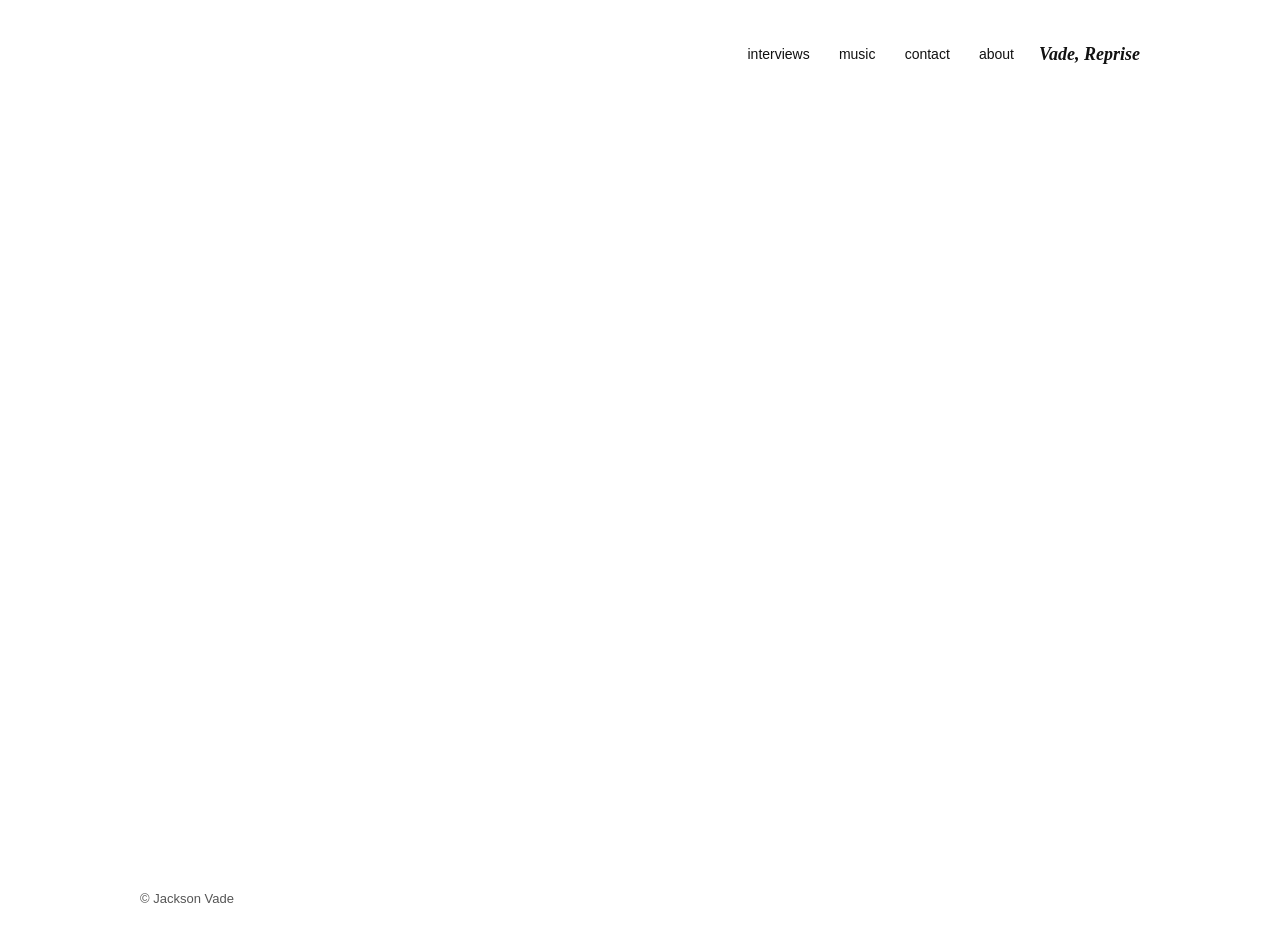
==== index.html @ b1422567 "Initial Website Upload Test" ====
<!DOCTYPE html>
<html lang="en">

<head>
    <meta charset="UTF-8">
    <meta name="viewport" content="width=device-width, initial-scale=1.0">

    <title>Vade, Reprise</title>

    <link rel="stylesheet" href="style.css">
</head>


<body>

<div class="container">

    <header>

        <nav>
    <a href="interviews.html">interviews</a>
    <a href="music.html">music</a>
    <a href="contact.html">contact</a>
    <a href="about.html">about</a>
</nav>

<div class="logo">
    <a href="index.html">Vade, Reprise</a>
</div>

    </header>


    <main>

        <div class="content">

            <h1></h1>

            <p>
                
            </p>

        </div>

    </main>


    <footer>

        © Jackson Vade

    </footer>


</div>


</body>

</html>
---- style.css ----
/* 
Vade, Reprise
Main stylesheet
*/

/* ---------- General ---------- */

* {
    box-sizing: border-box;
}

html {
    scroll-behavior: smooth;
}

body {
    margin: 0;
    padding: 0;
    background: #ffffff;
    color: #111111;
    font-family: Arial, Helvetica, sans-serif;
    font-size: 15px;
    line-height: 1.6;
}


/* ---------- Links ---------- */

a {
    color: inherit;
    text-decoration: none;
}

a:hover {
    text-decoration: underline;
}


/* ---------- Layout ---------- */

.container {
    width: 100%;
    max-width: 1100px;
    margin: 0 auto;
    padding: 40px 50px;
}


/* ---------- Header ---------- */

/* ---------- Header ---------- */

header {
    display: flex;
    justify-content: flex-end;
    align-items: center;
    margin-bottom: 130px;
    gap: 25px;
}


.logo {
    font-family: Georgia, "Times New Roman", serif;
    font-style: italic;
    font-weight: bold;
    font-size: 18px;
}


nav {
    text-align: right;
}


nav a {
    margin-left: 25px;
    font-size: 14px;
}

/* ---------- Main Content ---------- */

main {
    min-height: 60vh;
}

.content {
    width: 45%;
    margin-left: auto;
    margin-right: 5%;
}


.content p {
    margin-bottom: 25px;
}


/* ---------- Headings ---------- */

h1,
h2,
h3 {
    font-family: Georgia, "Times New Roman", serif;
    font-weight: normal;
}

h1 {
    font-size: 25px;
    margin-bottom: 40px;
}

h2 {
    font-size: 20px;
    margin-top: 60px;
}


/* ---------- Music Page ---------- */

.release-year {
    font-weight: bold;
    margin-top: 35px;
    margin-bottom: 10px;
}

.release {
    margin-bottom: 8px;
}


/* ---------- Interviews ---------- */

.interview-title {
    font-family: Georgia, "Times New Roman", serif;
    font-size: 25px;
    margin-bottom: 10px;
}

.interview-date {
    color: #555;
    margin-bottom: 50px;
}

.question {
    font-weight: bold;
    margin-top: 35px;
}

.answer {
    margin-bottom: 35px;
}


/* ---------- Contact ---------- */

.email {
    margin-top: 10px;
}


/* ---------- Footer ---------- */

footer {
    margin-top: 150px;
    font-size: 13px;
    color: #555;
}


/* ---------- Mobile ---------- */

@media screen and (max-width: 700px) {

    body {
        font-size: 15px;
    }

    .container {
        padding: 30px 25px;
    }


    header {
        display: block;
        margin-bottom: 80px;
    }


    nav {
        text-align: left;
        margin-top: 25px;
    }


    nav a {
        display: inline-block;
        margin-left: 0;
        margin-right: 20px;
        margin-bottom: 10px;
    }


    .content {
        width: 100%;
        margin: 0;
    }

}
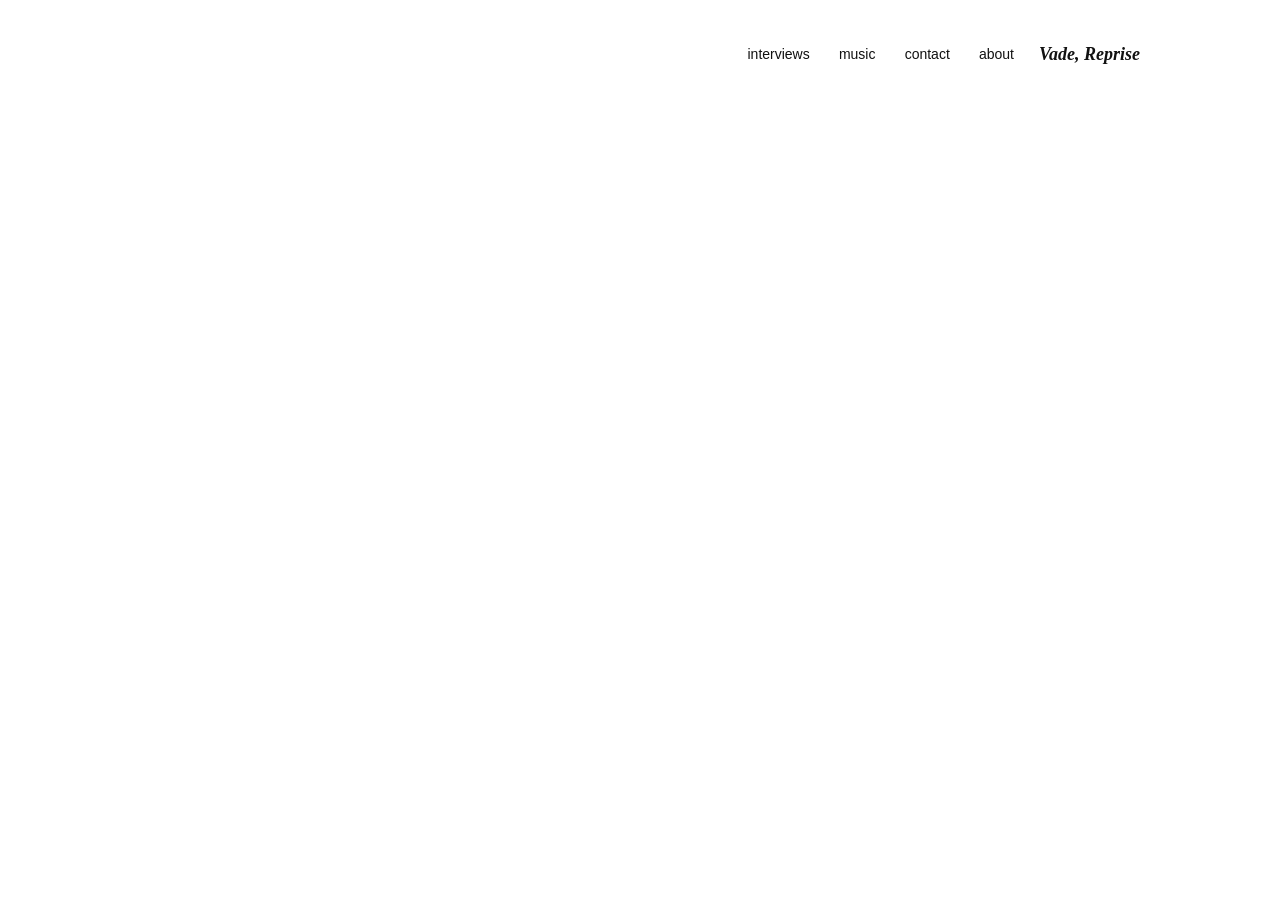
==== commit c87569d7: "removed footer" ====
--- a/index.html
+++ b/index.html
@@ -46,13 +46,6 @@
     </main>
 
 
-    <footer>
-
-        © Jackson Vade
-
-    </footer>
-
-
 </div>
 
 
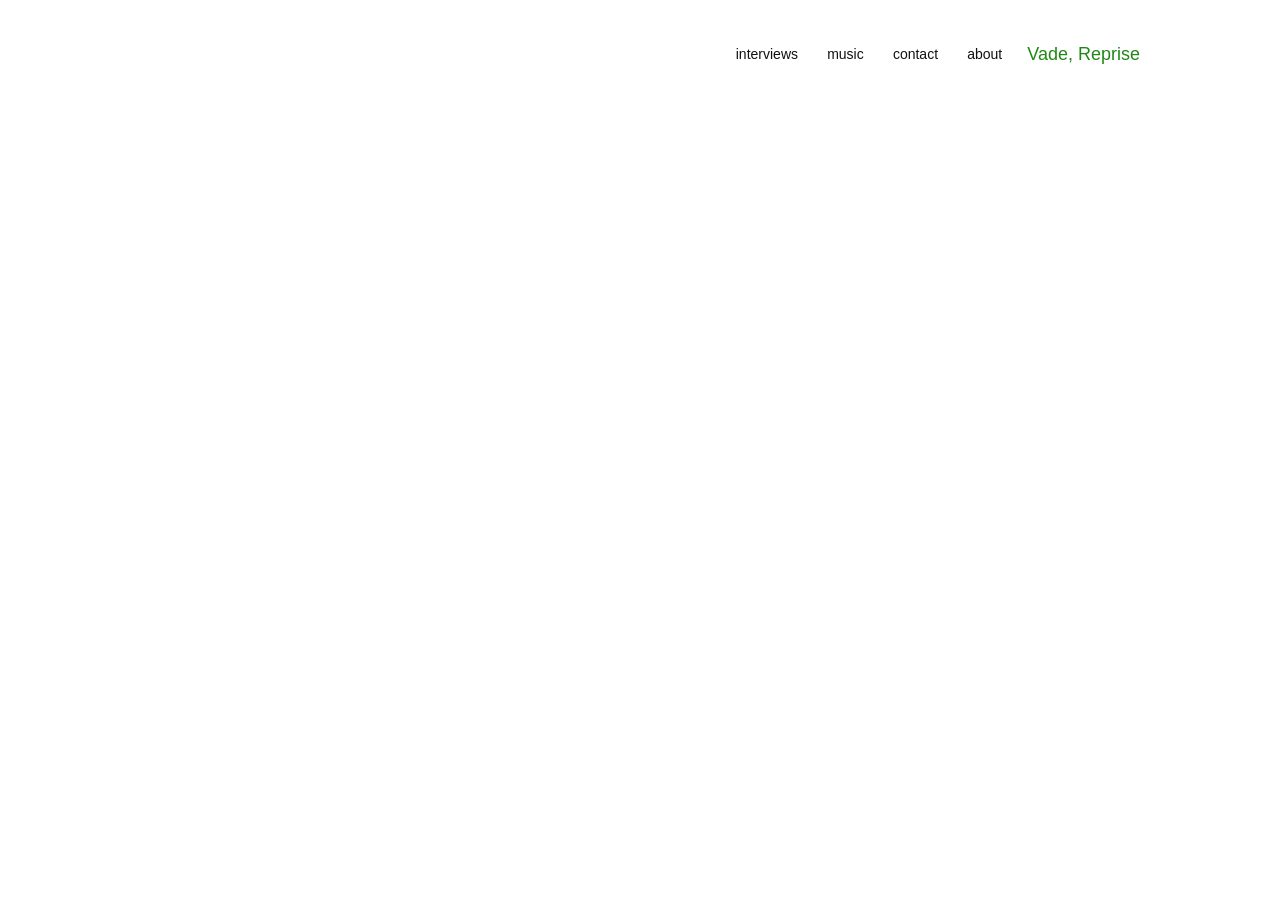
==== commit d92a6e2c: "font change and centering" ====
--- a/index.html
+++ b/index.html
@@ -11,7 +11,7 @@
 </head>
 
 
-<body>
+<body class="centered-page">
 
 <div class="container">
 
--- a/style.css
+++ b/style.css
@@ -1,3 +1,5 @@
+@import url("https://fonts.googleapis.com/css2?family=Inter:wght@400;500;600&display=swap");
+
 /* 
 Vade, Reprise
 Main stylesheet
@@ -9,6 +11,11 @@
     box-sizing: border-box;
 }
 
+html,
+body {
+    height: 100%;
+}
+
 html {
     scroll-behavior: smooth;
 }
@@ -18,7 +25,7 @@
     padding: 0;
     background: #ffffff;
     color: #111111;
-    font-family: Arial, Helvetica, sans-serif;
+    font-family: "Inter", sans-serif;
     font-size: 15px;
     line-height: 1.6;
 }
@@ -45,8 +52,6 @@
     padding: 40px 50px;
 }
 
-
-/* ---------- Header ---------- */
 
 /* ---------- Header ---------- */
 
@@ -56,14 +61,20 @@
     align-items: center;
     margin-bottom: 130px;
     gap: 25px;
+    font-family: Arial, Helvetica, sans-serif;
 }
 
 
 .logo {
-    font-family: Georgia, "Times New Roman", serif;
-    font-style: italic;
-    font-weight: bold;
+    font-family: inherit;
+    font-style: normal;
+    font-weight: 500;
     font-size: 18px;
+    color: #218717;
+}
+
+.logo a {
+    color: #218717;
 }
 
 
@@ -90,6 +101,38 @@
 }
 
 
+/* About page layout: photo left, text to the right, vertically centered */
+.about-wrap {
+    display: flex;
+    align-items: center; /* center photo vertically with the text block */
+    gap: 30px;
+    overflow: visible;
+}
+
+.about-wrap .photo {
+    flex: 0 0 60%; /* make left column even larger so image can be bigger and sit more left */
+    display: flex;
+    justify-content: center; /* center image horizontally in the left column */
+    align-items: center;
+    overflow: visible;
+}
+
+.about-wrap .photo img {
+    width: 130%; /* scale up noticeably */
+    height: auto;
+    max-height: 95vh; /* allow very large images */
+    object-fit: cover;
+    border-radius: 4px;
+    transform: translateX(-22%); /* push image further left */
+    transition: transform 180ms ease, width 180ms ease;
+}
+
+.about-wrap .content {
+    flex: 1 1 55%;
+    margin: 0;
+}
+
+
 .content p {
     margin-bottom: 25px;
 }
@@ -100,8 +143,8 @@
 h1,
 h2,
 h3 {
-    font-family: Georgia, "Times New Roman", serif;
-    font-weight: normal;
+    font-family: inherit;
+    font-weight: 500;
 }
 
 h1 {
@@ -117,21 +160,114 @@
 
 /* ---------- Music Page ---------- */
 
+.content {
+    width: 45%;
+    margin-left: auto;
+    margin-right: 5%;
+}
+
 .release-year {
-    font-weight: bold;
-    margin-top: 35px;
-    margin-bottom: 10px;
+    font-size: 0.74rem;
+    letter-spacing: 0.18em;
+    text-transform: uppercase;
+    color: #777;
+    margin-top: 36px;
+    margin-bottom: 8px;
 }
 
 .release {
-    margin-bottom: 8px;
-}
-
-
-/* ---------- Interviews ---------- */
+    margin-bottom: 0;
+}
+
+.release a {
+    display: block;
+    padding: 6px 0;
+    font-family: inherit;
+    font-size: 1rem;
+    font-style: italic;
+    line-height: 1.45;
+    color: #111;
+}
+
+.release a:hover {
+    color: #255e2d;
+    text-decoration: underline;
+}
+
+
+/* ---------- Centered Pages ---------- */
+
+.centered-page .container {
+    min-height: 100dvh;
+    position: relative;
+    padding: 40px 50px;
+}
+
+.centered-page header {
+    position: absolute;
+    top: 40px;
+    left: 50px;
+    right: 50px;
+    margin: 0;
+    z-index: 1;
+}
+
+.centered-page main {
+    position: fixed;
+    inset: 0;
+    display: grid;
+    place-items: center;
+    z-index: 0;
+}
+
+.centered-page .content {
+    width: min(100%, 600px);
+    margin: 0;
+    text-align: center;
+}
+
+.centered-page .content > * {
+    margin-left: 0;
+    margin-right: 0;
+}
+
+.release-year {
+    font-size: 0.75rem;
+    font-weight: 500;
+    letter-spacing: 0.14em;
+    text-transform: uppercase;
+    color: #777;
+    margin: 0 0 14px;
+}
+
+.release-year:not(:first-child) {
+    margin-top: 28px;
+}
+
+.release {
+    margin: 0;
+}
+
+.featured-link,
+.release a {
+    display: block;
+    padding: 4px 0;
+    font-family: inherit;
+    font-size: 1.55rem;
+    font-style: italic;
+    font-weight: 400;
+    line-height: 1.35;
+    color: #111;
+}
+
+.featured-link:hover,
+.release a:hover {
+    color: #255e2d;
+    text-decoration: underline;
+}
 
 .interview-title {
-    font-family: Georgia, "Times New Roman", serif;
+    font-family: inherit;
     font-size: 25px;
     margin-bottom: 10px;
 }
@@ -179,16 +315,32 @@
         padding: 30px 25px;
     }
 
+    .centered-page .container {
+        padding: 30px 25px;
+    }
+
+    .centered-page header {
+        top: 30px;
+        left: 25px;
+        right: 25px;
+    }
+
 
     header {
-        display: block;
+        display: flex;
+        flex-direction: column;
+        align-items: flex-start;
+        gap: 12px;
         margin-bottom: 80px;
     }
 
+    .logo {
+        order: -1;
+    }
 
     nav {
         text-align: left;
-        margin-top: 25px;
+        margin-top: 0;
     }
 
 
@@ -205,4 +357,24 @@
         margin: 0;
     }
 
+    /* Stack photo above text on small screens */
+    .about-wrap {
+        display: flex;
+        flex-direction: column;
+        gap: 20px;
+        align-items: center;
+    }
+
+    .about-wrap .photo {
+        order: -1;
+        width: 100%;
+    }
+
+    .about-wrap .photo img {
+        max-width: 80%;
+        height: auto;
+        transform: none;
+        width: 90%;
+    }
+
 }
